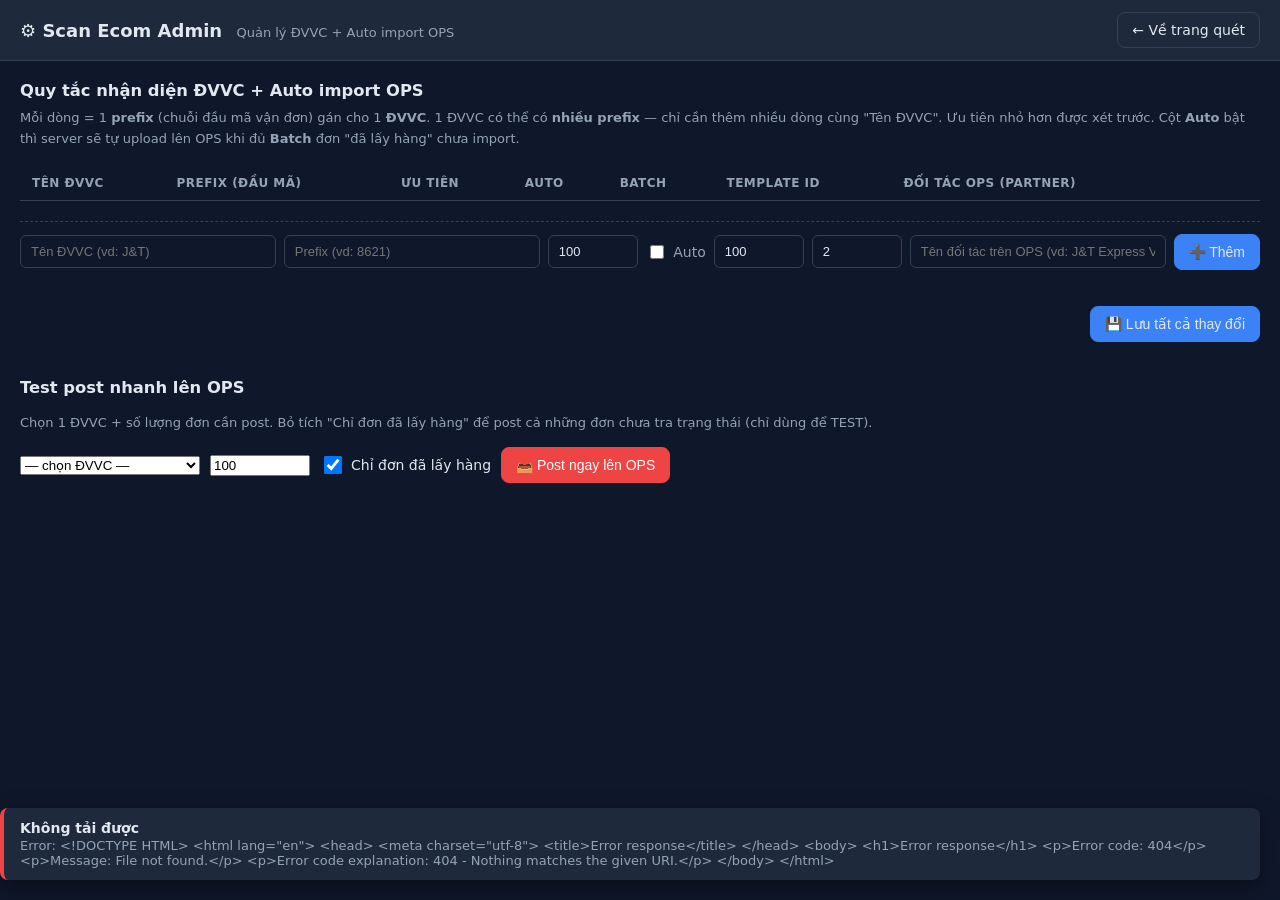
==== web/admin.html @ 5783e921 "feat: trang Admin /admin + cấu hình auto import theo hãng (DB) Backend: - CarrierRule: thêm 4 cột au" ====
<!DOCTYPE html>
<html lang="vi">
<head>
  <meta charset="UTF-8" />
  <meta name="viewport" content="width=device-width, initial-scale=1.0" />
  <title>Scan Ecom — Admin</title>
  <link rel="stylesheet" href="style.css" />
</head>
<body>
  <header class="topbar">
    <div class="brand">⚙️ Scan Ecom Admin <span class="sub">Quản lý ĐVVC + Auto import OPS</span></div>
    <div class="status">
      <a href="/" class="btn btn-ghost" style="text-decoration:none">← Về trang quét</a>
    </div>
  </header>

  <section style="padding: 20px;">
    <h3 style="margin: 0 0 8px;">Quy tắc nhận diện ĐVVC + Auto import OPS</h3>
    <p style="color: var(--muted); font-size: 13px; line-height: 1.6; margin: 0 0 16px;">
      Mỗi dòng = 1 <b>prefix</b> (chuỗi đầu mã vận đơn) gán cho 1 <b>ĐVVC</b>.
      1 ĐVVC có thể có <b>nhiều prefix</b> — chỉ cần thêm nhiều dòng cùng "Tên ĐVVC".
      Ưu tiên nhỏ hơn được xét trước. Cột <b>Auto</b> bật thì server sẽ tự upload
      lên OPS khi đủ <b>Batch</b> đơn "đã lấy hàng" chưa import.
    </p>

    <div class="tablewrap" style="padding: 0;">
      <table style="min-width: 1200px;">
        <thead>
          <tr>
            <th>Tên ĐVVC</th>
            <th>Prefix (đầu mã)</th>
            <th>Ưu tiên</th>
            <th>Auto</th>
            <th>Batch</th>
            <th>Template ID</th>
            <th>Đối tác OPS (partner)</th>
            <th></th>
            <th></th>
          </tr>
        </thead>
        <tbody id="adminRows"></tbody>
      </table>
    </div>

    <div class="carrier-add" style="margin-top: 20px; grid-template-columns: 1fr 1fr 90px 60px 90px 90px 1fr auto;">
      <input id="nName" placeholder="Tên ĐVVC (vd: J&T)" />
      <input id="nPrefix" placeholder="Prefix (vd: 8621)" />
      <input id="nPriority" type="number" value="100" title="Ưu tiên" />
      <label style="display:flex;align-items:center;gap:6px;color:var(--muted);">
        <input id="nAuto" type="checkbox" style="width:18px;height:18px" /> Auto
      </label>
      <input id="nBatch" type="number" value="100" title="Batch" />
      <input id="nTpl" type="number" value="2" title="Template ID" />
      <input id="nPartner" placeholder="Tên đối tác trên OPS (vd: J&T Express VietNam)" />
      <button id="btnAdd" class="btn btn-primary">➕ Thêm</button>
    </div>

    <div style="margin-top: 24px; display: flex; gap: 12px; justify-content: flex-end;">
      <button id="btnSaveAll" class="btn btn-primary">💾 Lưu tất cả thay đổi</button>
    </div>
  </section>

  <section style="padding: 0 20px 40px;">
    <h3>Test post nhanh lên OPS</h3>
    <p style="color: var(--muted); font-size: 13px; line-height: 1.6;">
      Chọn 1 ĐVVC + số lượng đơn cần post. Bỏ tích "Chỉ đơn đã lấy hàng" để post
      cả những đơn chưa tra trạng thái (chỉ dùng để TEST).
    </p>
    <div style="display: flex; gap: 10px; align-items: center; flex-wrap: wrap;">
      <select id="testCarrier" style="min-width:180px;"><option value="">— chọn ĐVVC —</option></select>
      <input id="testLimit" type="number" value="100" min="1" max="5000" style="width:100px;" placeholder="Số đơn" />
      <label style="display:flex;align-items:center;gap:6px;color:var(--text);">
        <input id="testPicked" type="checkbox" checked style="width:18px;height:18px" />
        Chỉ đơn đã lấy hàng
      </label>
      <button id="btnPostNow" class="btn btn-danger">📤 Post ngay lên OPS</button>
    </div>
    <div id="testResult" style="margin-top: 14px; color: var(--muted); font-size: 14px;"></div>
  </section>

  <div id="toasts" class="toasts"></div>

  <script>
  const $ = (s) => document.querySelector(s);
  const rowsEl = $("#adminRows");

  function esc(s) { return String(s == null ? "" : s).replace(/[&<>"']/g, (c) => ({ "&": "&amp;", "<": "&lt;", ">": "&gt;", '"': "&quot;", "'": "&#39;" }[c])); }
  function toast(t, m, k="") {
    const el = document.createElement("div");
    el.className = "toast " + k;
    el.innerHTML = `<div class="t-title">${esc(t)}</div><div class="t-msg">${esc(m||"")}</div>`;
    $("#toasts").appendChild(el);
    setTimeout(() => el.remove(), 5000);
  }
  async function api(p, o) {
    const r = await fetch(p, o);
    if (!r.ok) throw new Error((await r.text()) || r.status);
    return r.headers.get("content-type")?.includes("json") ? r.json() : r;
  }

  function rowHtml(r) {
    return `<tr data-id="${r.id}">
      <td><input class="c-name" value="${esc(r.name)}" /></td>
      <td><input class="c-prefix" value="${esc(r.prefix)}" /></td>
      <td><input class="c-priority" type="number" value="${r.priority}" style="width:70px" /></td>
      <td><input class="c-auto" type="checkbox" ${r.auto_import_enabled ? "checked" : ""} style="width:18px;height:18px" /></td>
      <td><input class="c-batch" type="number" value="${r.auto_import_batch || 100}" style="width:80px" /></td>
      <td><input class="c-tpl" type="number" value="${r.ops_template_id || 2}" style="width:80px" /></td>
      <td><input class="c-partner" value="${esc(r.ops_partner || "")}" placeholder="vd: J&T Express VietNam" /></td>
      <td><button class="btn btn-danger btn-post" title="Post 1 batch của ĐVVC này lên OPS ngay">📤 Post</button></td>
      <td><button class="icon-btn c-del" title="Xoá luật">🗑️</button></td>
    </tr>`;
  }

  async function load() {
    const data = await api("/api/carriers");
    const items = data.items || [];
    rowsEl.innerHTML = items.map(rowHtml).join("");
    // dropdown test
    const names = [...new Set(items.map((r) => r.name))];
    $("#testCarrier").innerHTML = '<option value="">— chọn ĐVVC —</option>' +
      names.map((n) => `<option value="${esc(n)}">${esc(n)}</option>`).join("");
  }

  function rowPayload(tr) {
    return {
      name: tr.querySelector(".c-name").value.trim(),
      prefix: tr.querySelector(".c-prefix").value.trim(),
      priority: parseInt(tr.querySelector(".c-priority").value, 10) || 100,
      auto_import_enabled: tr.querySelector(".c-auto").checked,
      auto_import_batch: parseInt(tr.querySelector(".c-batch").value, 10) || 100,
      ops_template_id: parseInt(tr.querySelector(".c-tpl").value, 10) || 2,
      ops_partner: tr.querySelector(".c-partner").value.trim(),
    };
  }

  $("#btnAdd").addEventListener("click", async () => {
    const p = {
      name: $("#nName").value.trim(),
      prefix: $("#nPrefix").value.trim(),
      priority: parseInt($("#nPriority").value, 10) || 100,
      auto_import_enabled: $("#nAuto").checked,
      auto_import_batch: parseInt($("#nBatch").value, 10) || 100,
      ops_template_id: parseInt($("#nTpl").value, 10) || 2,
      ops_partner: $("#nPartner").value.trim(),
    };
    if (!p.name || !p.prefix) { toast("Thiếu", "Tên và prefix", "warn"); return; }
    try {
      await api("/api/carriers", { method: "POST", headers: {"Content-Type": "application/json"}, body: JSON.stringify(p) });
      $("#nName").value = ""; $("#nPrefix").value = ""; $("#nPartner").value = "";
      $("#nAuto").checked = false;
      await load();
      toast("Đã thêm", `${p.name} (${p.prefix})`, "ok");
    } catch (e) { toast("Lỗi thêm", String(e), "danger"); }
  });

  rowsEl.addEventListener("click", async (e) => {
    const del = e.target.closest(".c-del");
    if (del) {
      const tr = del.closest("tr");
      const name = tr.querySelector(".c-name").value;
      if (!confirm(`Xoá luật "${name}"?`)) return;
      try {
        await api(`/api/carriers/${tr.dataset.id}`, { method: "DELETE" });
        tr.remove();
        toast("Đã xoá", name, "warn");
      } catch (err) { toast("Lỗi xoá", String(err), "danger"); }
      return;
    }
    const post = e.target.closest(".btn-post");
    if (post) {
      const tr = post.closest("tr");
      const p = rowPayload(tr);
      // Lưu trước khi post (để lấy đúng cấu hình mới nhất)
      try {
        await api(`/api/carriers/${tr.dataset.id}`, { method: "PATCH", headers: {"Content-Type": "application/json"}, body: JSON.stringify(p) });
      } catch (err) { toast("Lỗi lưu trước post", String(err), "danger"); return; }
      $("#testCarrier").value = p.name;
      await postNow(p.name);
    }
  });

  $("#btnSaveAll").addEventListener("click", async () => {
    const trs = [...rowsEl.querySelectorAll("tr")];
    try {
      for (const tr of trs) {
        const p = rowPayload(tr);
        if (!p.name || !p.prefix) continue;
        await api(`/api/carriers/${tr.dataset.id}`, { method: "PATCH", headers: {"Content-Type": "application/json"}, body: JSON.stringify(p) });
      }
      toast("Đã lưu", `${trs.length} luật`, "ok");
      load();
    } catch (err) { toast("Lỗi lưu", String(err), "danger"); }
  });

  async function postNow(carrier) {
    if (!carrier) { toast("Chọn ĐVVC", "", "warn"); return; }
    const limit = parseInt($("#testLimit").value, 10) || 100;
    const requirePicked = $("#testPicked").checked;
    $("#testResult").textContent = `⏳ Đang post ${carrier} (tối đa ${limit} đơn)... Playwright mở trình duyệt trên server, mất 15-30 giây.`;
    try {
      const q = new URLSearchParams({ carrier, limit: String(limit), require_picked: String(requirePicked) });
      const r = await api("/api/ops/import-now?" + q.toString(), { method: "POST" });
      if (r.status === "ok") {
        $("#testResult").innerHTML = `✅ <b>${r.count} đơn</b> đã post lên OPS. Mã phiên: <code>${esc(r.session_id)}</code> (từ OPS: <code>${esc(r.ops_session_id)}</code>)`;
        toast("Post OPS thành công", `${carrier}: ${r.count} đơn, mã ${r.session_id}`, "ok");
      } else if (r.status === "empty") {
        $("#testResult").textContent = "⚠️ " + r.message;
        toast("Không có đơn", r.message, "warn");
      } else {
        $("#testResult").innerHTML = `❌ Lỗi: <code>${esc(r.error)}</code>`;
        toast("Post OPS lỗi", r.error, "danger");
      }
    } catch (err) {
      $("#testResult").innerHTML = `❌ <code>${esc(String(err))}</code>`;
      toast("Lỗi", String(err), "danger");
    }
  }

  $("#btnPostNow").addEventListener("click", () => postNow($("#testCarrier").value));

  load().catch((e) => toast("Không tải được", String(e), "danger"));
  </script>
</body>
</html>
---- web/style.css ----
:root {
  --bg: #0f172a;
  --panel: #1e293b;
  --panel-2: #263449;
  --line: #334155;
  --text: #e2e8f0;
  --muted: #94a3b8;
  --primary: #3b82f6;
  --primary-d: #2563eb;
  --ok: #22c55e;
  --warn: #f59e0b;
  --danger: #ef4444;
}

* { box-sizing: border-box; }

body {
  margin: 0;
  font-family: system-ui, -apple-system, "Segoe UI", Roboto, sans-serif;
  background: var(--bg);
  color: var(--text);
  font-size: 14px;
}

/* Topbar */
.topbar {
  display: flex; align-items: center; justify-content: space-between;
  padding: 12px 20px; background: var(--panel); border-bottom: 1px solid var(--line);
  position: sticky; top: 0; z-index: 10;
}
.brand { font-size: 18px; font-weight: 700; }
.brand .sub { font-size: 13px; font-weight: 400; color: var(--muted); margin-left: 8px; }
.status { display: flex; align-items: center; gap: 8px; color: var(--muted); font-size: 13px; }
.dot { width: 10px; height: 10px; border-radius: 50%; display: inline-block; }
.dot-on { background: var(--ok); box-shadow: 0 0 8px var(--ok); }
.dot-off { background: var(--danger); }

/* KPI cards */
.kpis {
  display: grid; gap: 12px; padding: 20px;
  grid-template-columns: repeat(auto-fill, minmax(150px, 1fr));
}
.kpi {
  background: var(--panel); border: 1px solid var(--line); border-radius: 12px;
  padding: 14px 16px; display: flex; flex-direction: column; gap: 4px;
}
.kpi.total { background: linear-gradient(135deg, var(--primary-d), var(--primary)); border: none; }
.kpi .label { font-size: 12px; color: var(--muted); text-transform: uppercase; letter-spacing: .04em; }
.kpi.total .label { color: rgba(255,255,255,.85); }
.kpi .value { font-size: 28px; font-weight: 800; }

/* Toolbar */
.toolbar {
  display: flex; align-items: center; gap: 10px; padding: 0 20px 16px; flex-wrap: wrap;
}
.toolbar .spacer { flex: 1; }
#search {
  background: var(--panel); border: 1px solid var(--line); color: var(--text);
  padding: 9px 12px; border-radius: 8px; font-size: 14px;
}
#search { min-width: 260px; }
#search:focus { outline: none; border-color: var(--primary); }

/* Dropdown đẹp, đồng bộ với các nút (bỏ giao diện mặc định trình duyệt) */
.toolbar select {
  appearance: none; -webkit-appearance: none; -moz-appearance: none;
  background-color: var(--panel-2);
  background-image: url("data:image/svg+xml;charset=utf-8,%3Csvg xmlns='http://www.w3.org/2000/svg' width='12' height='8' viewBox='0 0 12 8'%3E%3Cpath fill='%2394a3b8' d='M6 8L0 0h12z'/%3E%3C/svg%3E");
  background-repeat: no-repeat;
  background-position: right 12px center;
  border: 1px solid var(--line); color: var(--text);
  padding: 9px 34px 9px 14px; border-radius: 8px; font-size: 14px;
  cursor: pointer; transition: border-color .15s, background-color .15s;
}
.toolbar select:hover { border-color: var(--primary); }
.toolbar select:focus { outline: none; border-color: var(--primary); }
.toolbar select option { background: var(--panel); color: var(--text); }
.btn {
  background: var(--panel-2); border: 1px solid var(--line); color: var(--text);
  padding: 9px 14px; border-radius: 8px; cursor: pointer; font-size: 14px;
}
.btn:hover { border-color: var(--primary); }
.btn-primary { background: var(--primary); border-color: var(--primary); }
.btn-primary:hover { background: var(--primary-d); }
.btn-ghost { background: transparent; }
.btn-danger { background: var(--danger); border-color: var(--danger); color: #fff; }
.btn-danger:hover { background: #dc2626; border-color: #dc2626; }

/* Thanh thao tác hàng loạt */
.bulkbar {
  display: flex; align-items: center; gap: 12px;
  margin: 0 20px 12px; padding: 10px 16px;
  background: var(--panel); border: 1px solid var(--primary); border-radius: 10px;
}
.bulkbar[hidden] { display: none; }
#bulkCount { font-weight: 700; margin-right: auto; }

/* Cột checkbox */
.col-check { width: 36px; text-align: center; }
.col-check input { width: 16px; height: 16px; cursor: pointer; accent-color: var(--primary); }

/* Table */
.tablewrap { padding: 0 20px 40px; overflow-x: auto; }
table { width: 100%; border-collapse: collapse; min-width: 780px; }
th, td { text-align: left; padding: 10px 12px; border-bottom: 1px solid var(--line); }
th { color: var(--muted); font-size: 12px; text-transform: uppercase; letter-spacing: .04em; }
tbody tr:hover { background: var(--panel); }
td.code { font-family: ui-monospace, "SF Mono", Menlo, monospace; font-weight: 600; }
.badge {
  display: inline-block; padding: 3px 9px; border-radius: 999px; font-size: 12px;
  background: var(--panel-2); border: 1px solid var(--line);
}
.badge.other { color: var(--warn); border-color: var(--warn); }
.cell-edit { background: transparent; border: 1px dashed transparent; color: var(--text);
  border-radius: 6px; padding: 3px 6px; width: 100%; font-size: 13px; }
.cell-edit:hover { border-color: var(--line); }
.cell-edit:focus { border-color: var(--primary); border-style: solid; outline: none; background: var(--bg); }
.row-actions { white-space: nowrap; }
.icon-btn { background: none; border: none; cursor: pointer; font-size: 16px; padding: 2px 6px; opacity: .7; }
.icon-btn:hover { opacity: 1; }
.empty { text-align: center; color: var(--muted); padding: 48px; }

/* Nút trạng thái lấy hàng */
.status-btn {
  border: 1px solid var(--line); border-radius: 999px; cursor: pointer;
  padding: 4px 12px; font-size: 12px; font-weight: 600; background: var(--panel-2);
  color: var(--text); white-space: nowrap;
}
.status-btn.st-picked { background: rgba(34,197,94,.15); color: #4ade80; border-color: var(--ok); }
.status-btn.st-pending { background: rgba(148,163,184,.12); color: var(--muted); }
.status-btn:hover { border-color: var(--primary); }

/* Dòng bị quét trùng */
tr.row-dup { background: rgba(239, 68, 68, .10); }
tr.row-dup:hover { background: rgba(239, 68, 68, .16); }
.dup-badge {
  display: inline-block; margin-left: 8px; padding: 2px 8px; border-radius: 999px;
  font-size: 11px; font-weight: 700; background: rgba(239,68,68,.18);
  color: #fca5a5; border: 1px solid var(--danger); vertical-align: middle;
}

/* Toasts */
.toasts { position: fixed; right: 20px; bottom: 20px; display: flex; flex-direction: column; gap: 10px; z-index: 50; }
.toast {
  background: var(--panel); border-left: 4px solid var(--primary); border-radius: 8px;
  padding: 12px 16px; box-shadow: 0 8px 24px rgba(0,0,0,.4); min-width: 240px;
  animation: slidein .2s ease;
}
.toast.ok { border-left-color: var(--ok); }
.toast.warn { border-left-color: var(--warn); }
.toast.danger { border-left-color: var(--danger); }
.toast .t-title { font-weight: 700; margin-bottom: 2px; }
.toast .t-msg { color: var(--muted); font-size: 13px; }
@keyframes slidein { from { transform: translateX(30px); opacity: 0; } to { transform: none; opacity: 1; } }

/* Modal quản lý ĐVVC */
.modal {
  position: fixed; inset: 0; background: rgba(0,0,0,.6);
  display: flex; align-items: center; justify-content: center; z-index: 100; padding: 20px;
}
.modal[hidden] { display: none; }
.modal-box {
  background: var(--panel); border: 1px solid var(--line); border-radius: 14px;
  width: 100%; max-width: 640px; max-height: 88vh; overflow-y: auto; padding: 20px 22px;
}
.modal-head { display: flex; align-items: center; justify-content: space-between; margin-bottom: 6px; }
.modal-head h2 { margin: 0; font-size: 18px; }
.modal-hint { color: var(--muted); font-size: 13px; line-height: 1.6; margin: 6px 0 16px; }
.modal-hint code { background: var(--bg); padding: 1px 6px; border-radius: 4px; }
.carrier-table { width: 100%; border-collapse: collapse; margin-bottom: 14px; }
.carrier-table th { color: var(--muted); font-size: 12px; text-transform: uppercase; }
.carrier-table td, .carrier-table th { padding: 7px 8px; border-bottom: 1px solid var(--line); }
.carrier-table input {
  background: var(--bg); border: 1px solid var(--line); color: var(--text);
  padding: 6px 8px; border-radius: 6px; width: 100%; font-size: 13px;
}
.carrier-table input[type="number"] { width: 70px; }
.carrier-add {
  display: grid; grid-template-columns: 1fr 1fr 90px auto; gap: 8px; align-items: center;
  padding: 12px 0; border-top: 1px dashed var(--line);
}
.carrier-add input {
  background: var(--bg); border: 1px solid var(--line); color: var(--text);
  padding: 8px 10px; border-radius: 6px; font-size: 13px;
}
.modal-foot { display: flex; justify-content: flex-end; margin-top: 12px; padding-top: 14px; border-top: 1px solid var(--line); }

@media (max-width: 640px) {
  #search { min-width: 100%; }
  .toolbar .spacer { display: none; }
  .carrier-add { grid-template-columns: 1fr 1fr; }
}
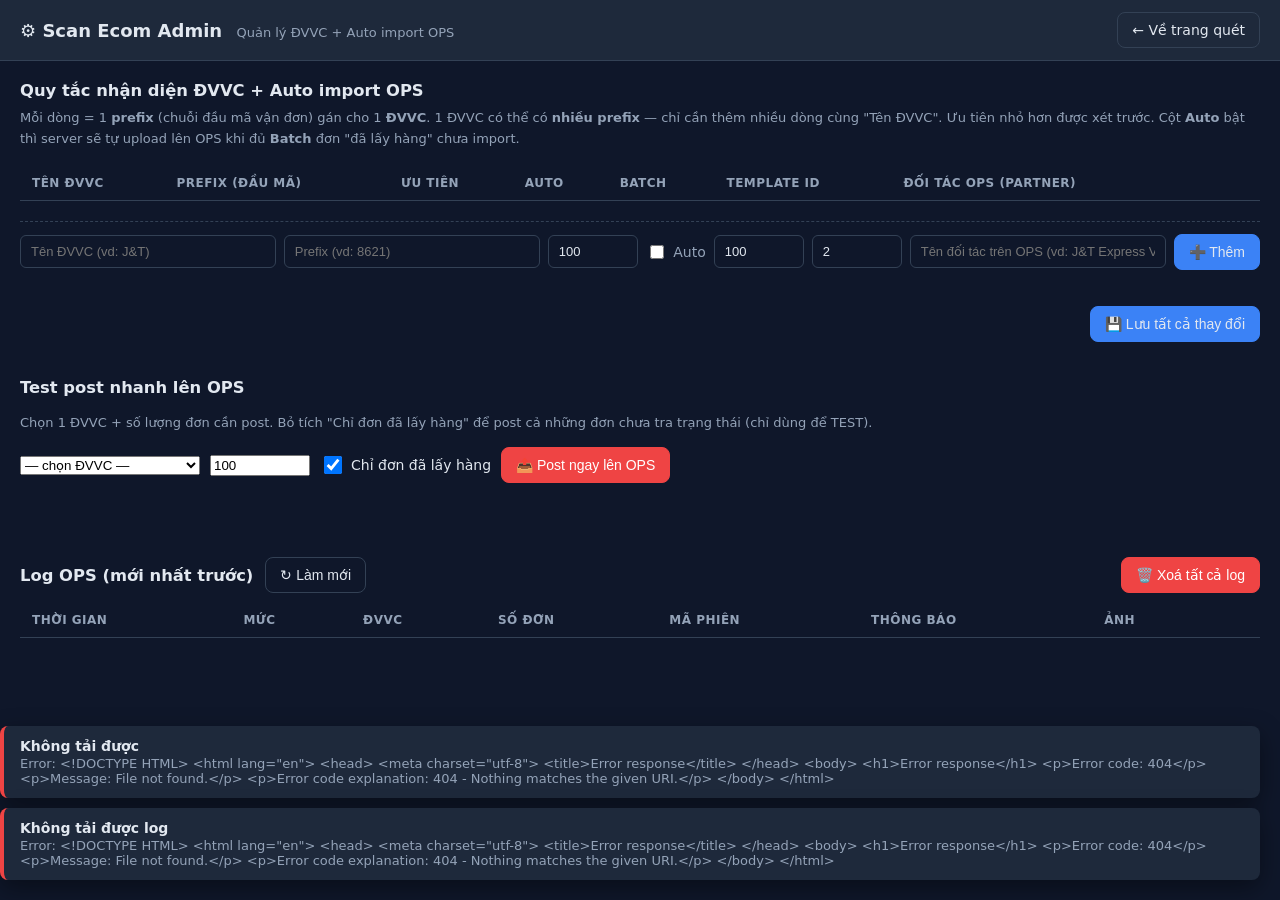
==== commit f26f8907: "feat(ops-log): lưu log OPS (text + screenshot) + trang Admin xem/xoá Backend: - Model OpsLog (bảng o" ====
--- a/web/admin.html
+++ b/web/admin.html
@@ -78,6 +78,38 @@
     <div id="testResult" style="margin-top: 14px; color: var(--muted); font-size: 14px;"></div>
   </section>
 
+  <section style="padding: 20px;">
+    <div style="display:flex;align-items:center;gap:12px;margin-bottom:10px;">
+      <h3 style="margin:0;">Log OPS (mới nhất trước)</h3>
+      <button id="btnRefreshLogs" class="btn btn-ghost">↻ Làm mới</button>
+      <span class="spacer" style="flex:1"></span>
+      <button id="btnClearLogs" class="btn btn-danger">🗑️ Xoá tất cả log</button>
+    </div>
+    <div class="tablewrap" style="padding:0;">
+      <table style="min-width:900px;">
+        <thead>
+          <tr>
+            <th>Thời gian</th>
+            <th>Mức</th>
+            <th>ĐVVC</th>
+            <th>Số đơn</th>
+            <th>Mã phiên</th>
+            <th>Thông báo</th>
+            <th>Ảnh</th>
+            <th></th>
+          </tr>
+        </thead>
+        <tbody id="logRows"></tbody>
+      </table>
+    </div>
+    <div id="logEmpty" class="empty" hidden>Chưa có log nào.</div>
+  </section>
+
+  <!-- Modal xem screenshot -->
+  <div id="shotModal" class="modal" hidden style="cursor:zoom-out">
+    <img id="shotImg" style="max-width:96vw;max-height:96vh;border:1px solid var(--line);border-radius:8px;background:#111;" />
+  </div>
+
   <div id="toasts" class="toasts"></div>
 
   <script>
@@ -219,7 +251,85 @@
 
   $("#btnPostNow").addEventListener("click", () => postNow($("#testCarrier").value));
 
+  /* ------------------------- Log OPS ------------------------- */
+  const LEVEL_COLOR = {
+    success: {bg: "rgba(34,197,94,.15)", fg: "#4ade80", label: "✅ Thành công"},
+    error: {bg: "rgba(239,68,68,.18)", fg: "#fca5a5", label: "❌ Lỗi"},
+    info: {bg: "rgba(148,163,184,.12)", fg: "#94a3b8", label: "ℹ️ Info"},
+  };
+  function fmtDT(iso) {
+    if (!iso) return "";
+    return new Date(iso).toLocaleString("vi-VN", {hour12: false});
+  }
+  function logRowHtml(r) {
+    const c = LEVEL_COLOR[r.level] || LEVEL_COLOR.info;
+    const shotCell = r.has_screenshot
+      ? `<button class="btn-viewshot" data-id="${r.id}" style="background:#263449;color:#e2e8f0;border:1px solid var(--line);border-radius:6px;padding:3px 10px;cursor:pointer;">🖼 Xem</button>`
+      : "—";
+    return `<tr data-id="${r.id}">
+      <td style="white-space:nowrap;font-family:Consolas,monospace;font-size:12px;">${fmtDT(r.created_at)}</td>
+      <td><span style="background:${c.bg};color:${c.fg};padding:2px 10px;border-radius:999px;font-weight:700;font-size:12px;">${c.label}</span></td>
+      <td>${esc(r.carrier)}</td>
+      <td style="text-align:right">${r.count || 0}</td>
+      <td style="font-family:Consolas,monospace;font-size:12px;">${esc(r.session_id || "")}</td>
+      <td style="max-width:420px;overflow:hidden;text-overflow:ellipsis;white-space:nowrap;" title="${esc(r.message)}">${esc(r.message)}</td>
+      <td>${shotCell}</td>
+      <td><button class="btn-log-del icon-btn" title="Xoá dòng log">🗑️</button></td>
+    </tr>`;
+  }
+
+  async function loadLogs() {
+    try {
+      const data = await api("/api/ops/logs?limit=200");
+      const items = data.items || [];
+      $("#logEmpty").hidden = items.length > 0;
+      $("#logRows").innerHTML = items.map(logRowHtml).join("");
+    } catch (e) {
+      toast("Không tải được log", String(e), "danger");
+    }
+  }
+
+  $("#btnRefreshLogs").addEventListener("click", loadLogs);
+
+  $("#btnClearLogs").addEventListener("click", async () => {
+    if (!confirm("Xoá TẤT CẢ log OPS (kèm ảnh)? Không hoàn tác được.")) return;
+    try {
+      await api("/api/ops/logs", { method: "DELETE" });
+      toast("Đã xoá", "Tất cả log OPS", "warn");
+      loadLogs();
+    } catch (e) { toast("Lỗi", String(e), "danger"); }
+  });
+
+  $("#logRows").addEventListener("click", async (e) => {
+    const view = e.target.closest(".btn-viewshot");
+    if (view) {
+      $("#shotImg").src = "/api/ops/logs/" + view.dataset.id + "/screenshot?ts=" + Date.now();
+      $("#shotModal").hidden = false;
+      return;
+    }
+    const del = e.target.closest(".btn-log-del");
+    if (del) {
+      const tr = del.closest("tr");
+      if (!confirm("Xoá dòng log này?")) return;
+      try {
+        await api(`/api/ops/logs/${tr.dataset.id}`, { method: "DELETE" });
+        tr.remove();
+      } catch (err) { toast("Lỗi", String(err), "danger"); }
+    }
+  });
+
+  $("#shotModal").addEventListener("click", () => { $("#shotModal").hidden = true; });
+
+  // Realtime: có log mới -> reload
+  try {
+    const es = new EventSource("/api/stream");
+    es.addEventListener("ops_log", loadLogs);
+    es.addEventListener("auto_import", loadLogs);
+    es.addEventListener("auto_import_error", loadLogs);
+  } catch {}
+
   load().catch((e) => toast("Không tải được", String(e), "danger"));
+  loadLogs();
   </script>
 </body>
 </html>
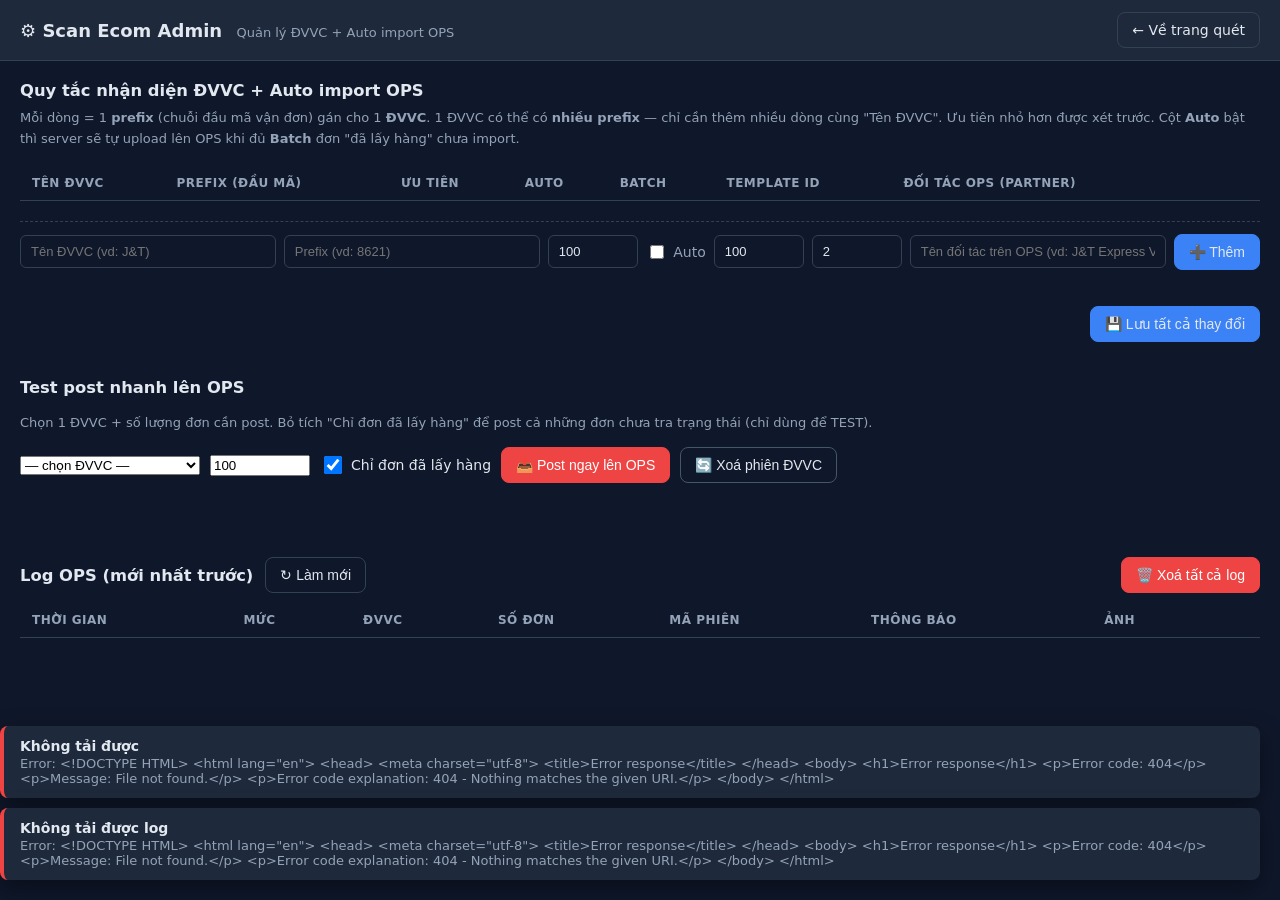
==== commit 9ed7438c: "feat: thêm nút Xóa toàn bộ phiên theo từng ĐVVC trên Admin panel" ====
--- a/web/admin.html
+++ b/web/admin.html
@@ -74,6 +74,7 @@
         Chỉ đơn đã lấy hàng
       </label>
       <button id="btnPostNow" class="btn btn-danger">📤 Post ngay lên OPS</button>
+      <button id="btnResetCarrier" class="btn btn-ghost" style="color:var(--text);border:1px solid #475569;" title="Khôi phục trạng thái chờ import cho toàn bộ ĐVVC này">🔄 Xoá phiên ĐVVC</button>
     </div>
     <div id="testResult" style="margin-top: 14px; color: var(--muted); font-size: 14px;"></div>
   </section>
@@ -300,6 +301,17 @@
     } catch (e) { toast("Lỗi", String(e), "danger"); }
   });
 
+  $("#btnResetCarrier").addEventListener("click", async () => {
+    const c = $("#testCarrier").value;
+    if (!c) { toast("Chú ý", "Hãy chọn 1 ĐVVC", "warn"); return; }
+    if (!confirm(`Xóa toàn bộ các phiên giao của ${c} khỏi hệ thống?\n(Các đơn hàng sẽ trở về trạng thái "chưa import" để tạo phiên mới)`)) return;
+    try {
+      const res = await api(`/api/sessions/carrier/${encodeURIComponent(c)}`, { method: "DELETE" });
+      toast("Thành công", res.message, "ok");
+      loadLogs();
+    } catch (e) { toast("Lỗi", String(e), "danger"); }
+  });
+
   $("#logRows").addEventListener("click", async (e) => {
     const view = e.target.closest(".btn-viewshot");
     if (view) {
--- a/web/style.css
+++ b/web/style.css
@@ -35,6 +35,20 @@
 .dot-on { background: var(--ok); box-shadow: 0 0 8px var(--ok); }
 .dot-off { background: var(--danger); }
 
+/* Tabs */
+.tabs {
+  display: flex; gap: 8px; padding: 0 20px; margin-top: 16px; border-bottom: 1px solid var(--line);
+}
+.tab-btn {
+  background: transparent; border: none; color: var(--muted); font-size: 15px;
+  padding: 10px 16px; cursor: pointer; border-bottom: 2px solid transparent;
+  font-weight: 500;
+}
+.tab-btn:hover { color: var(--text); }
+.tab-btn.active { color: var(--primary); border-bottom-color: var(--primary); }
+.tab-content { display: none; }
+.tab-content.active { display: block; }
+
 /* KPI cards */
 .kpis {
   display: grid; gap: 12px; padding: 20px;
@@ -185,8 +199,47 @@
 }
 .modal-foot { display: flex; justify-content: flex-end; margin-top: 12px; padding-top: 14px; border-top: 1px solid var(--line); }
 
+/* Modal xuất file import — filters + preview */
+.import-filters {
+  display: flex; align-items: flex-end; gap: 12px; flex-wrap: wrap;
+  margin-bottom: 14px; padding-bottom: 14px; border-bottom: 1px solid var(--line);
+}
+.import-filter-group { display: flex; flex-direction: column; gap: 4px; }
+.import-filter-group label { font-size: 12px; color: var(--muted); text-transform: uppercase; letter-spacing: .04em; }
+.import-filter-group select,
+.import-filter-group input[type="number"] {
+  appearance: none; -webkit-appearance: none;
+  background-color: var(--bg); border: 1px solid var(--line); color: var(--text);
+  padding: 8px 12px; border-radius: 8px; font-size: 14px;
+}
+.import-filter-group select { min-width: 140px; }
+.toggle-label {
+  display: flex; align-items: center; gap: 6px; cursor: pointer;
+  font-size: 13px !important; text-transform: none !important; color: var(--text) !important;
+  padding-top: 8px;
+}
+.toggle-label input[type="checkbox"] { width: 18px; height: 18px; accent-color: var(--primary); cursor: pointer; }
+.import-summary {
+  background: rgba(59, 130, 246, .12); border: 1px solid var(--primary);
+  border-radius: 8px; padding: 10px 14px; font-size: 13px;
+  margin-bottom: 12px; line-height: 1.5;
+}
+.import-preview-wrap { max-height: 360px; overflow-y: auto; margin-bottom: 14px; border-radius: 8px; border: 1px solid var(--line); }
+.import-preview-table { width: 100%; border-collapse: collapse; }
+.import-preview-table th {
+  position: sticky; top: 0; background: var(--panel-2);
+  color: var(--muted); font-size: 11px; text-transform: uppercase; letter-spacing: .04em;
+  padding: 8px 10px; border-bottom: 1px solid var(--line); z-index: 2;
+}
+.import-preview-table td { padding: 7px 10px; border-bottom: 1px solid var(--line); font-size: 13px; }
+.import-preview-table tbody tr:hover { background: var(--panel); }
+/* Inline status classes for preview rows */
+.st-picked { color: #4ade80; font-weight: 600; }
+.st-pending { color: var(--muted); }
+
 @media (max-width: 640px) {
   #search { min-width: 100%; }
   .toolbar .spacer { display: none; }
   .carrier-add { grid-template-columns: 1fr 1fr; }
-}
+  .import-filters { flex-direction: column; align-items: stretch; }
+}
